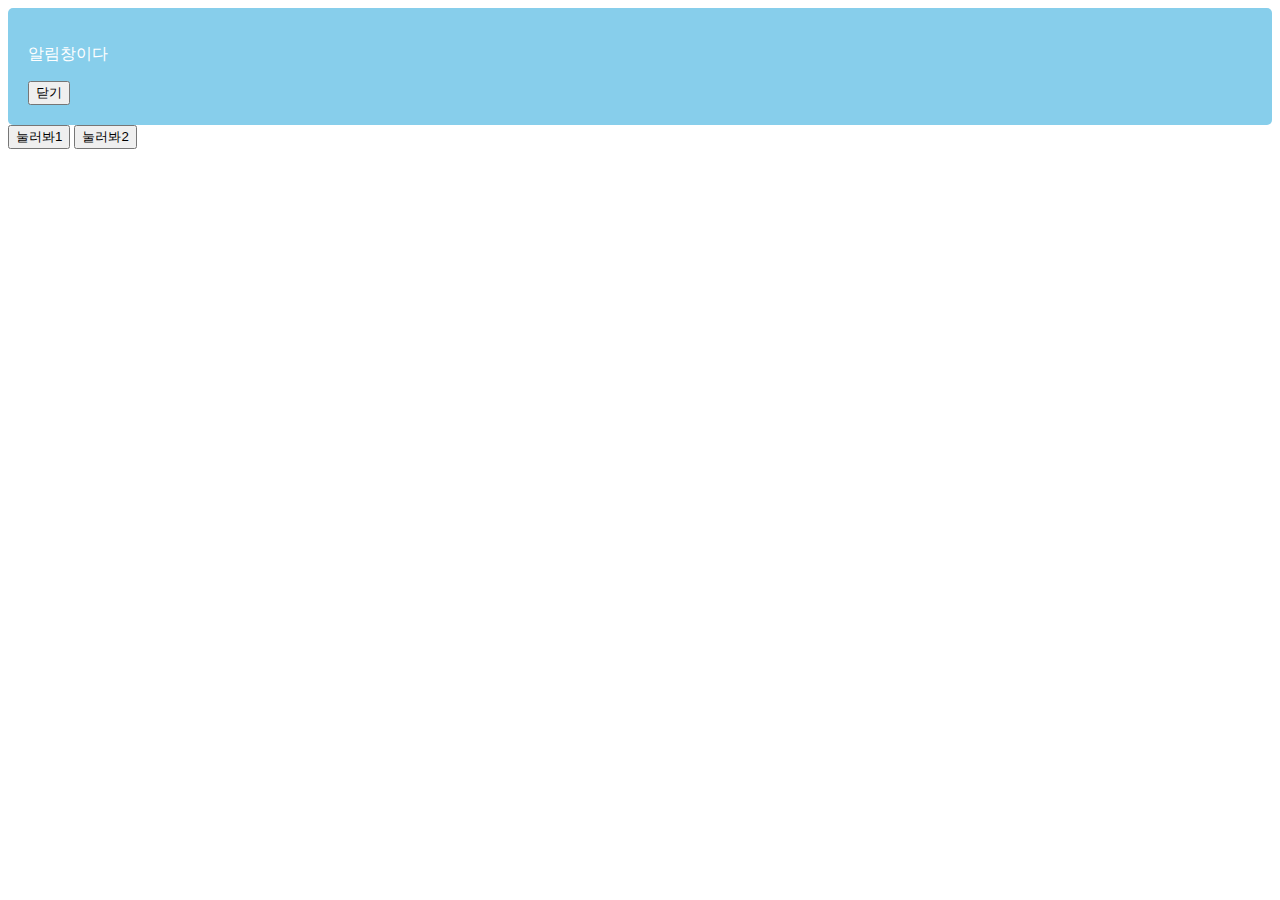
==== index.html @ 0c73cc88 "ver1.09" ====
<!DOCTYPE html>
<html>
<head>

    <meta charset="utf-8">
    <title>교육용</title>
    <link rel="stylesheet" href="main.css">
    
</head>
<body>
    <div class = "alert-box" id="alert">
    <p class = "innerText">알림창이다</p> 
    <button class = "alertClose">
        닫기
    </button>
        
    </div>
    <button id="button1" onclick="active()">
        눌러봐1
    </button>
    <button id="button2" onclick="active2()">
        눌러봐2
    </button>


    <script>
        document.getElementsByClassName('alertClose')[0].addEventListener('click',function(){
            document.getElementById('alert').style.display = 'none';
        });
        function closeAlert(){
            document.getElementById('alert').style.display = 'none';
        }
        function active(){
           
            document.getElementsByClassName('innerText')[0].innerHTML = '아이디 입력하셈';
            document.getElementById('alert').style.display = 'block';
            document.getElementById('alert').style.color = 'black';
            
        }

        function active2(){
            
            document.getElementsByClassName('innerText')[0].innerHTML = '비번 입력하셈';
            document.getElementById('alert').style.display = 'block';
            
        }
    </script>

</body>
</html>
---- main.css ----
.alert-box{
    background-color: skyblue;
    padding:20px;
    color:white;
    border-radius: 5px;
    display:block;
}
.list-group{
   display:none; 
}
.show{
    display:block;
}
.black-bg {
    width : 100%;
    height : 100%;
    position : fixed;
    background : rgba(0,0,0,0.5);
    z-index : 5;
    padding: 30px;
    display:none;
  }
  .white-bg {
    background: white;
    border-radius: 5px;
    padding: 30px;
  }
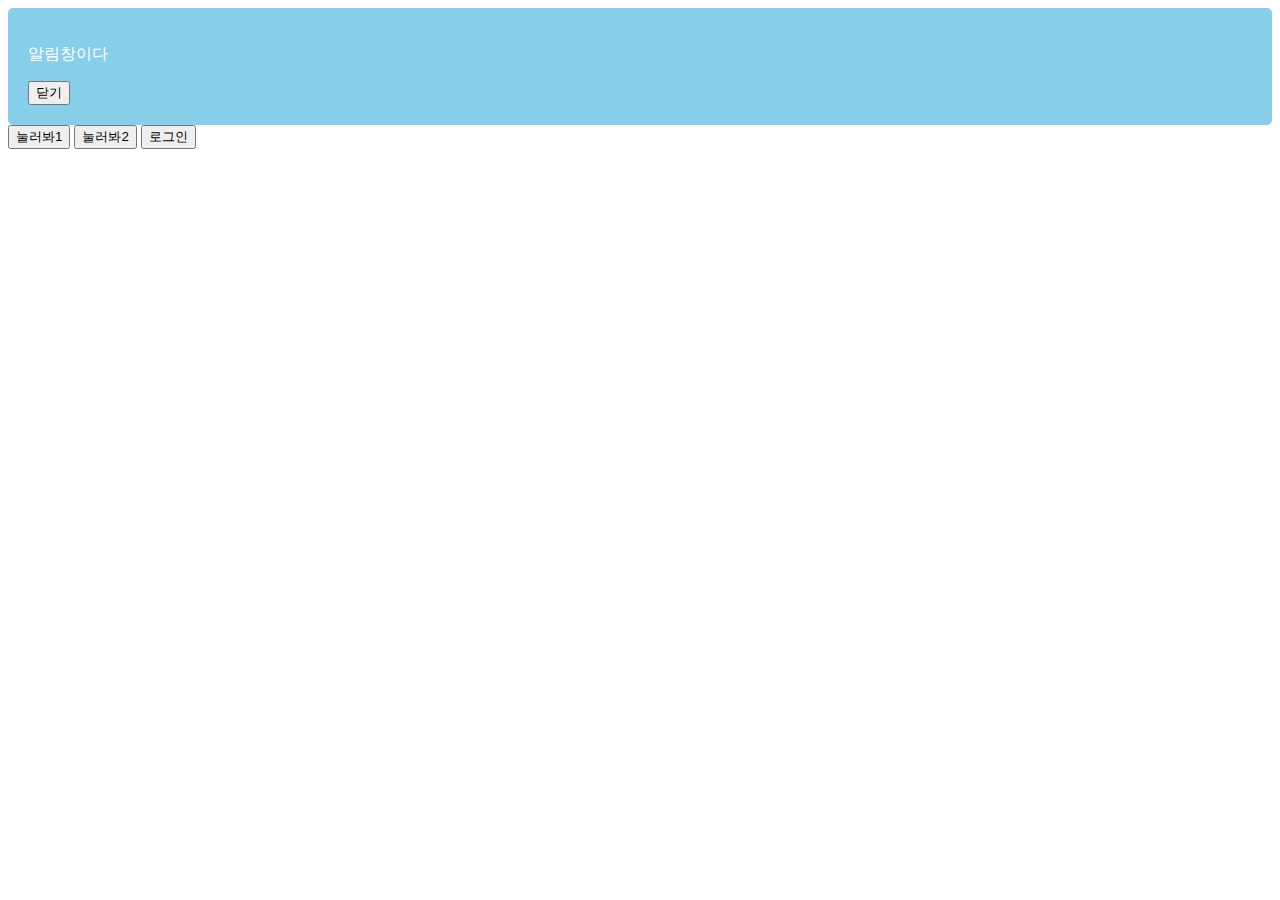
==== commit 7b46aec3: "10강" ====
--- a/index.html
+++ b/index.html
@@ -5,9 +5,17 @@
     <meta charset="utf-8">
     <title>교육용</title>
     <link rel="stylesheet" href="main.css">
-    
+    <link href="https://cdn.jsdelivr.net/npm/bootstrap@5.3.0-alpha1/dist/css/bootstrap.min.css" rel="stylesheet" integrity="sha384-GLhlTQ8iRABdZLl6O3oVMWSktQOp6b7In1Zl3/Jr59b6EGGoI1aFkw7cmDA6j6gD" crossorigin="anonymous">
+
 </head>
 <body>
+    <script
+    src="https://code.jquery.com/jquery-3.6.3.min.js"
+    integrity="sha256-pvPw+upLPUjgMXY0G+8O0xUf+/Im1MZjXxxgOcBQBXU="
+    crossorigin="anonymous">
+    </script>
+    <script src="https://cdn.jsdelivr.net/npm/bootstrap@5.3.0-alpha1/dist/js/bootstrap.bundle.min.js" integrity="sha384-w76AqPfDkMBDXo30jS1Sgez6pr3x5MlQ1ZAGC+nuZB+EYdgRZgiwxhTBTkF7CXvN" crossorigin="anonymous"></script>
+
     <div class = "alert-box" id="alert">
     <p class = "innerText">알림창이다</p> 
     <button class = "alertClose">
@@ -21,22 +29,42 @@
     <button id="button2" onclick="active2()">
         눌러봐2
     </button>
-
+    <button class="login">
+        로그인
+    </button>
+    <div class="black-bg">
+        <div class="white-bg">
+          <h4>로그인하세요</h4>
+          <button class="btn btn-danger" id="close">닫기</button>
+          <form action="success.html">
+            <div class="my-3">
+              <input type="text" class="form-control email">
+             </div>
+             <div class="my-3">
+               <input type="password" class="form-control password">
+             </div>
+             <button type="submit" class="btn btn-primary">전송</button>
+             <button type="button" class="btn btn-danger" id="close">닫기</button>
+          </form> 
+        </div>
+      </div> 
 
     <script>
         document.getElementsByClassName('alertClose')[0].addEventListener('click',function(){
             document.getElementById('alert').style.display = 'none';
+            
         });
         function closeAlert(){
             document.getElementById('alert').style.display = 'none';
-        }
+           
+        };
         function active(){
            
             document.getElementsByClassName('innerText')[0].innerHTML = '아이디 입력하셈';
             document.getElementById('alert').style.display = 'block';
             document.getElementById('alert').style.color = 'black';
             
-        }
+        };
 
         function active2(){
             
@@ -44,7 +72,33 @@
             document.getElementById('alert').style.display = 'block';
             
         }
+       
     </script>
+    <script>
+        $('.login').on('click',function(){
+            $('.black-bg').addClass("show-model");
+        })
+        $('.btn').on('click',function(){
+            $('.black-bg').removeClass("show-model");
+        })
 
+    </script>
+    <script>
+            var lentgh = $('.password').length;
+            $('.btn-primary').on('click',function(){
+                if($('.email').val() == ''){    
+                    alert('아이디가 비어있어 바보야');
+                }
+            });   
+
+            $('.btn-primary').on('click',function(){
+                if($('.password').val() == ''){    
+                    alert('비번이 비어있어 바보야');
+                }else if($('.password').length <= 6){    
+                    alert('비번이 짧아');
+                }
+            });  
+    
+    </script>
 </body>
 </html> --- a/main.css
+++ b/main.css
@@ -13,15 +13,25 @@
 }
 .black-bg {
     width : 100%;
-    height : 100%;
     position : fixed;
     background : rgba(0,0,0,0.5);
     z-index : 5;
     padding: 30px;
-    display:none;
+    visibility: hidden;
+    opacity:0;
+    top:0;
+    left:0;
+    transition: all 1s;
+    overflow:hidden;
+    height:0px;
   }
   .white-bg {
     background: white;
     border-radius: 5px;
     padding: 30px;
+  }
+  .show-model{
+    visibility: visible;
+    opacity:1;
+    height:100%;
   } 